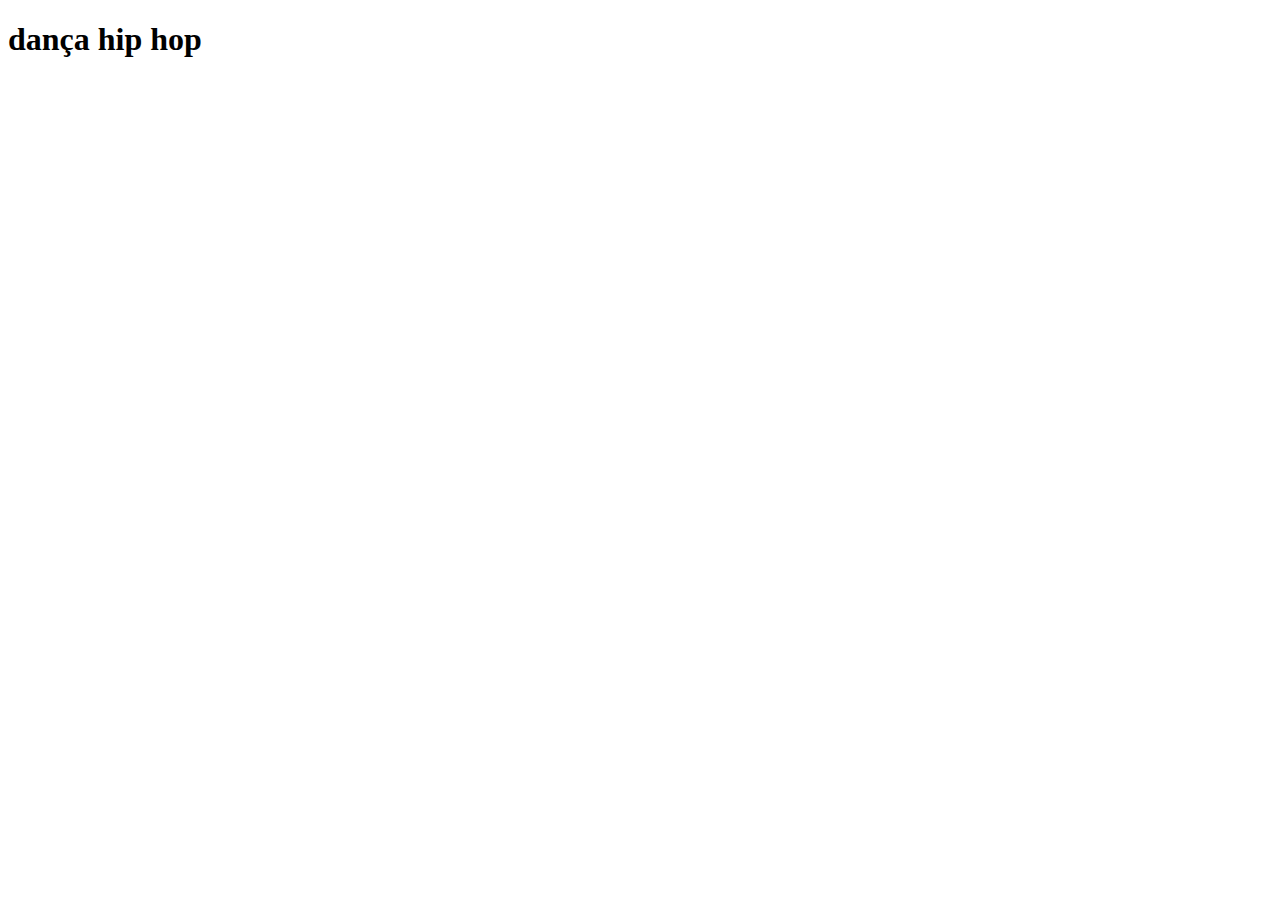
==== Pensamento-Computacional-main/index.html @ fd1d7ac0 "hip hop dance" ====
<!DOCTYPE html>
<html lang="en" dir="ltr">
  <head>
    <meta charset="utf-8">
    <title></title>
    <link rel="stylesheet" href="style.css">
  </head>
  <body>
<h1>dança hip hop</h1>
  <p>  </p>
  </body>
</html>
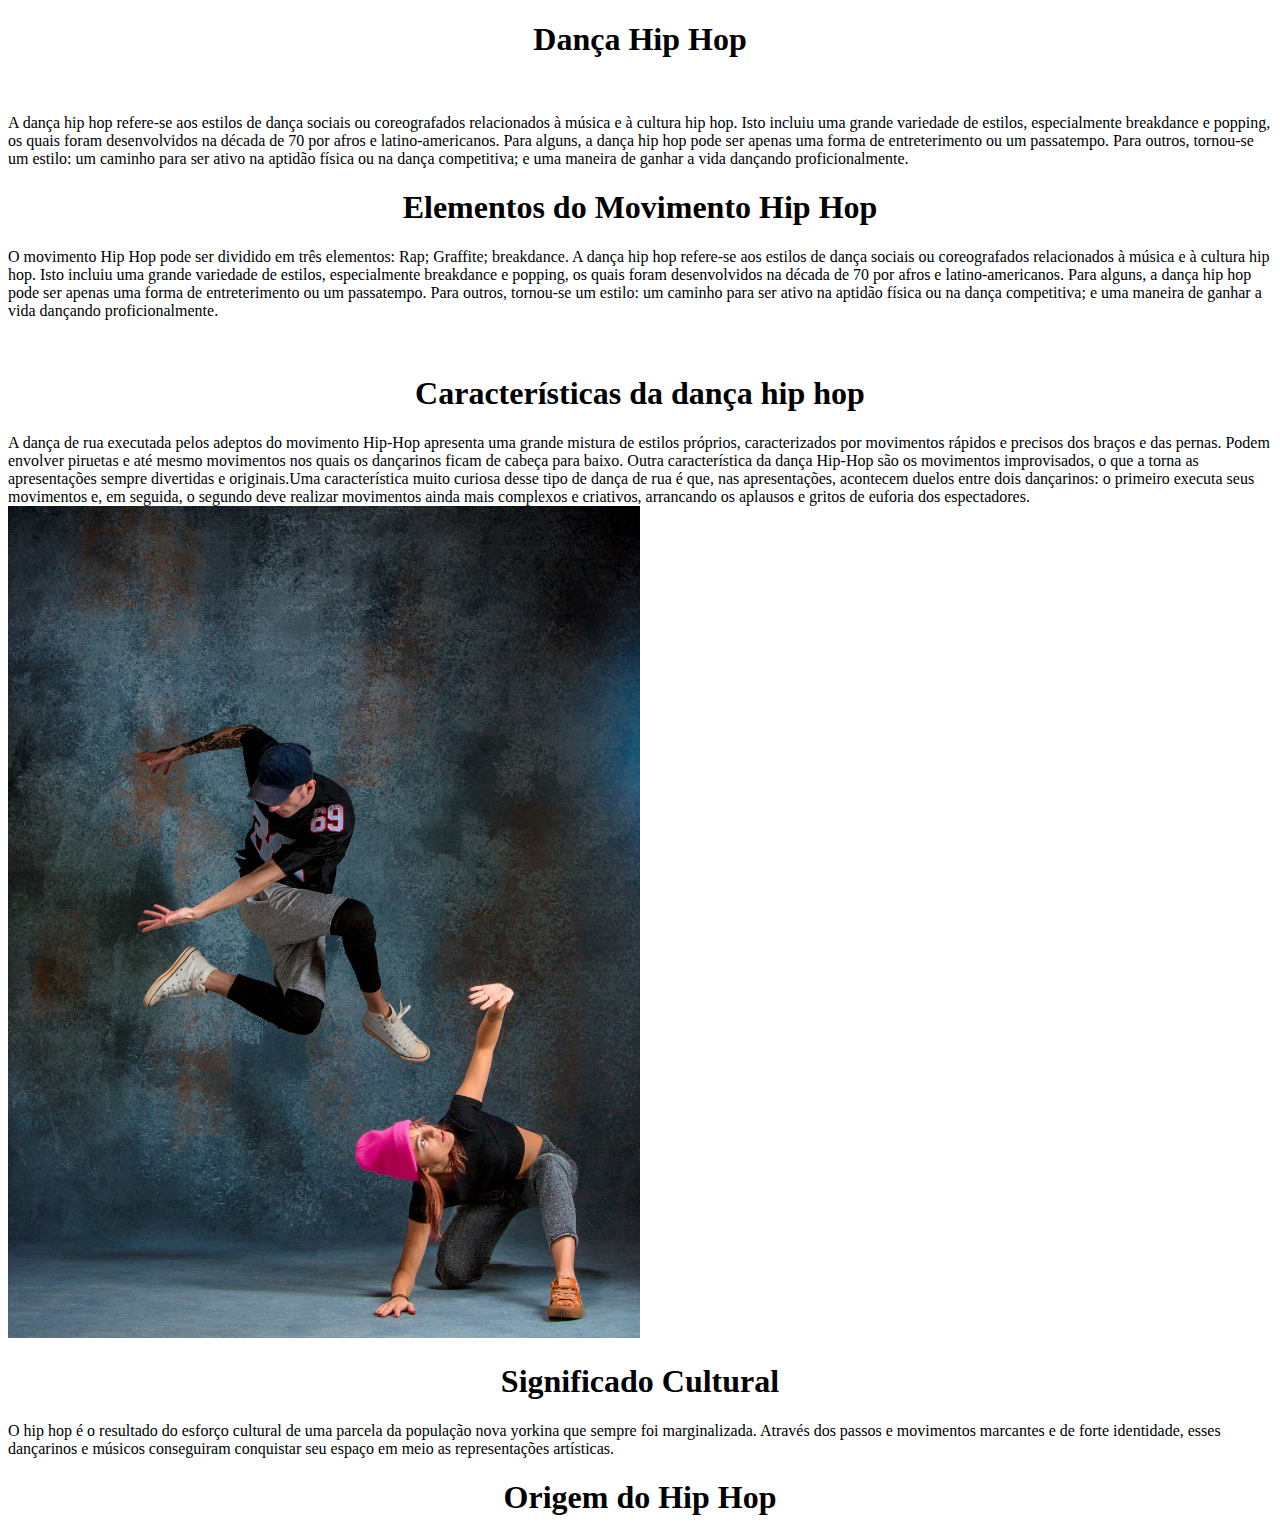
==== commit 2d2d732d: "hip hop site" ====
--- a/Pensamento-Computacional-main/index.html
+++ b/Pensamento-Computacional-main/index.html
@@ -6,7 +6,34 @@
     <link rel="stylesheet" href="style.css">
   </head>
   <body>
-<h1>dança hip hop</h1>
-  <p>  </p>
-  </body>
+      <h1>Dança Hip Hop</h1>
+<img id=dinamic src="dynamic.jpg" alt="">
+
+<p>A dança hip hop refere-se aos estilos de dança sociais ou coreografados relacionados à música e à cultura hip hop. Isto incluiu uma grande variedade de estilos, especialmente breakdance e popping, os quais foram desenvolvidos na década de 70 por afros e latino-americanos.
+Para alguns, a dança hip hop pode ser apenas uma forma de entreterimento ou um passatempo. Para outros, tornou-se um estilo: um caminho para ser ativo na aptidão física ou na dança competitiva; e uma maneira de ganhar a vida dançando proficionalmente.</p>
+
+<h1>Elementos do Movimento Hip Hop</h1>
+
+<p>O movimento Hip Hop pode ser dividido em três elementos:
+Rap;
+Graffite;
+breakdance.
+A dança hip hop refere-se aos estilos de dança sociais ou coreografados relacionados à música e à cultura hip hop. Isto incluiu uma grande variedade de estilos, especialmente breakdance e popping, os quais foram desenvolvidos na década de 70 por afros e latino-americanos.
+Para alguns, a dança hip hop pode ser apenas uma forma de entreterimento ou um passatempo. Para outros, tornou-se um estilo: um caminho para ser ativo na aptidão física ou na dança competitiva; e uma maneira de ganhar a vida dançando proficionalmente.<p>
+
+<img id=breakdance src="dynamic03.jpg" alt=""
+
 </html>
+<h1>Características da dança hip hop</h1>
+
+A dança de rua executada pelos adeptos do movimento Hip-Hop apresenta uma grande mistura de estilos próprios, caracterizados por movimentos rápidos e precisos dos braços e das pernas. Podem envolver piruetas e até mesmo movimentos nos quais os dançarinos ficam de cabeça para baixo.
+Outra característica da dança Hip-Hop são os movimentos improvisados, o que a torna as apresentações sempre divertidas e originais.Uma característica muito curiosa desse tipo de dança de rua é que, nas apresentações, acontecem duelos entre dois dançarinos: o primeiro executa seus movimentos e, em seguida, o segundo deve realizar movimentos ainda mais complexos e criativos, arrancando os aplausos e gritos de euforia dos espectadores.
+
+<img id=girlboydance src="dynamic02.jpg" alt="">
+
+<h1>Significado Cultural</h1>
+
+<p>O hip hop é o resultado do esforço cultural de uma parcela da população nova yorkina que sempre foi marginalizada. Através dos passos e movimentos marcantes e de forte identidade, esses dançarinos e músicos conseguiram conquistar seu espaço em meio as representações artísticas.</p>
+</body>
+
+<h1>Origem do Hip Hop</h1>
--- a/Pensamento-Computacional-main/style.css
+++ b/Pensamento-Computacional-main/style.css
@@ -0,0 +1,15 @@
+h1{
+text-align: center;
+}
+
+#dinamic{
+  width: 50%;margin-left: 0%
+}
+
+#breakdance{
+  width: 50%;margin-left: 0%
+}
+
+#girlboydance{
+  width: 50%;margin-left: 0%
+}
